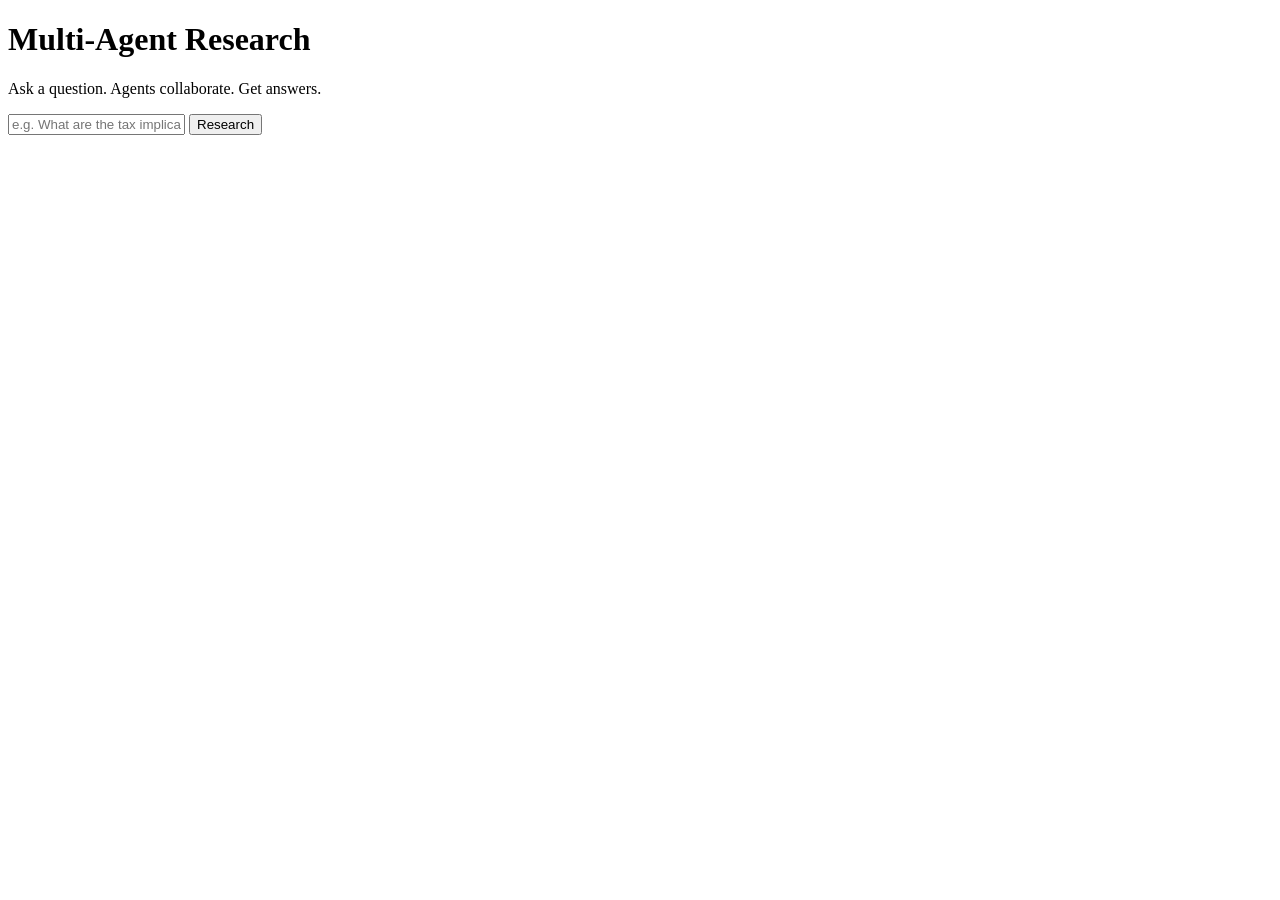
==== frontend/index.html @ d4b2d45c "Initial code for langraph research agent" ====
<!DOCTYPE html>
<html lang="en">
<head>
    <meta charset="UTF-8">
    <meta name="viewport" content="width=device-width, initial-scale=1.0">
    <meta name="description" content="Multi-Agent Research System — ask a question and get a well-researched answer.">
    <title>Multi-Agent Research System</title>
    <link rel="preconnect" href="https://fonts.googleapis.com">
    <link rel="preconnect" href="https://fonts.gstatic.com" crossorigin>
    <link href="https://fonts.googleapis.com/css2?family=Inter:wght@400;500;600;700&display=swap" rel="stylesheet">
    <link rel="stylesheet" href="/static/index.css">
</head>
<body>
    <div class="app">
        <!-- Header -->
        <header class="header">
            <div class="header-glow"></div>
            <h1>Multi-Agent Research</h1>
            <p class="subtitle">Ask a question. Agents collaborate. Get answers.</p>
        </header>

        <!-- Input Section -->
        <section class="input-section">
            <div class="input-wrapper">
                <input
                    type="text"
                    id="question-input"
                    placeholder="e.g. What are the tax implications of converting a 401k to a Roth IRA?"
                    autocomplete="off"
                >
                <button id="submit-btn" onclick="submitQuestion()">
                    <span class="btn-text">Research</span>
                    <span class="btn-loader" style="display:none;"></span>
                </button>
            </div>
        </section>

        <!-- Team Display -->
        <section class="team-section" id="team-section" style="display:none;">
            <h2>Selected Team</h2>
            <div class="team-badges" id="team-badges"></div>
        </section>

        <!-- Error Display -->
        <section class="error-section" id="error-section" style="display:none;">
            <div class="error-card">
                <p id="error-message"></p>
            </div>
        </section>

        <!-- Final Answer -->
        <section class="answer-section" id="answer-section" style="display:none;">
            <h2>Final Answer</h2>
            <div class="answer-card" id="final-answer"></div>
            <div class="run-summary" id="run-summary"></div>
        </section>
    </div>

    <script src="/static/index.js"></script>
</body>
</html>
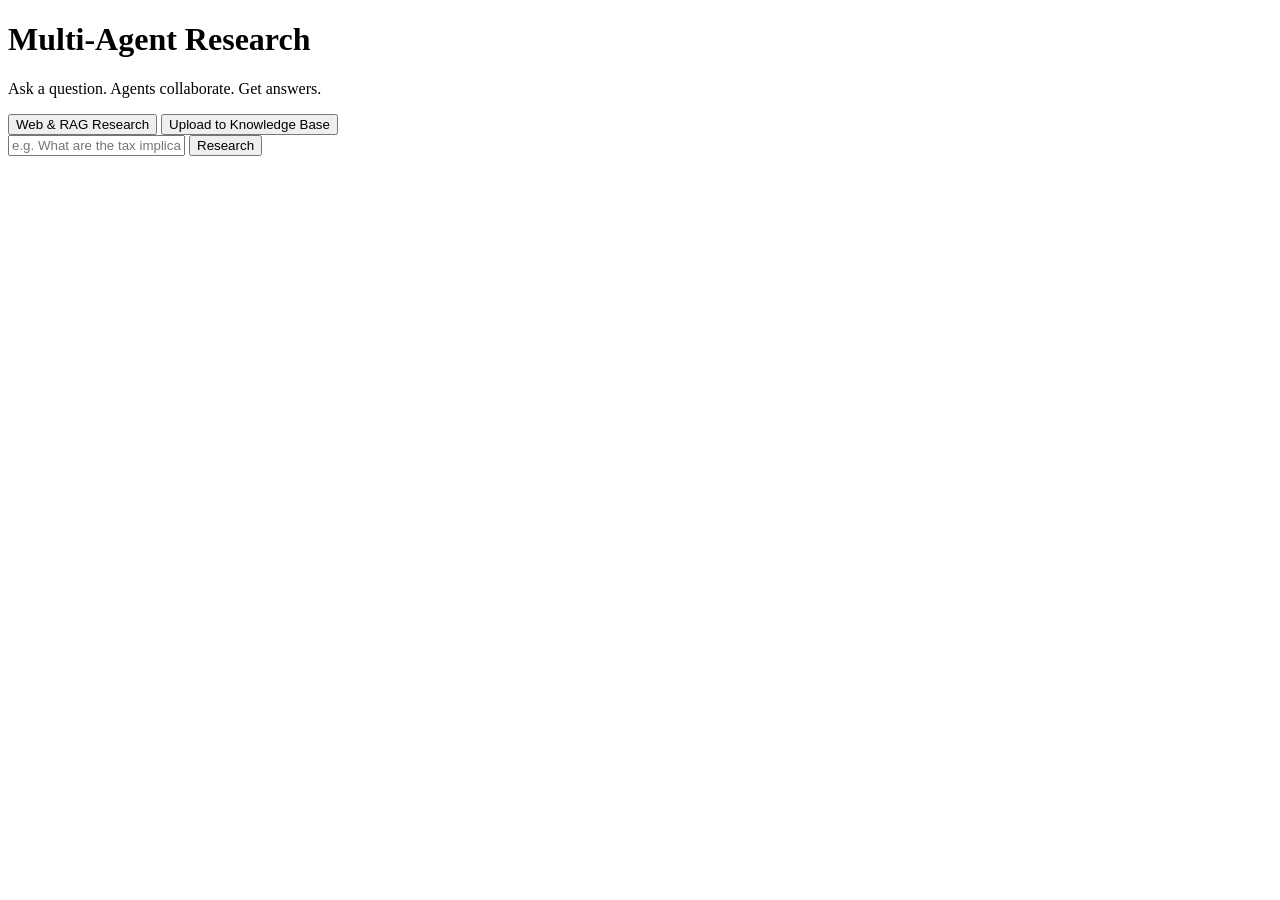
==== commit c390c7c7: "resolved rag issue" ====
--- a/frontend/index.html
+++ b/frontend/index.html
@@ -19,8 +19,26 @@
             <p class="subtitle">Ask a question. Agents collaborate. Get answers.</p>
         </header>
 
+        <!-- Tabs -->
+        <div class="tabs">
+            <button class="tab-btn active" onclick="switchTab('research')">Web & RAG Research</button>
+            <button class="tab-btn" onclick="switchTab('upload')">Upload to Knowledge Base</button>
+        </div>
+
+        <!-- Upload Section -->
+        <section class="upload-section" id="upload-tab" style="display:none;">
+            <div class="input-wrapper">
+                <input type="file" id="file-input" accept=".txt,.pdf,.md">
+                <button id="upload-btn" onclick="uploadFile()">
+                    <span class="btn-text">Upload to RAG</span>
+                    <span class="btn-loader upload-loader" style="display:none;"></span>
+                </button>
+            </div>
+            <p id="upload-status" class="status-msg"></p>
+        </section>
+
         <!-- Input Section -->
-        <section class="input-section">
+        <section class="input-section" id="research-tab">
             <div class="input-wrapper">
                 <input
                     type="text"
@@ -50,10 +68,26 @@
 
         <!-- Final Answer -->
         <section class="answer-section" id="answer-section" style="display:none;">
-            <h2>Final Answer</h2>
+            <div style="display: flex; justify-content: space-between; align-items: center; margin-bottom: 1rem;">
+                <h2 style="margin-bottom: 0;">Final Answer</h2>
+                <button id="view-chunks-btn" onclick="openChunksModal()" style="display:none; background:var(--accent-soft); color:#a5b4fc; border:1px solid var(--accent); padding:0.4rem 0.8rem; border-radius:var(--radius-sm); cursor:pointer; font-size:0.8rem; font-weight:600;">View Retrieved Chunks</button>
+            </div>
             <div class="answer-card" id="final-answer"></div>
+            <div class="rag-metrics" id="rag-metrics" style="display:none;"></div>
             <div class="run-summary" id="run-summary"></div>
+            <a href="https://www.helicone.ai/requests" target="_blank" rel="noopener noreferrer" class="helicone-link">
+                <span class="helicone-icon">⬡</span> View in Helicone
+            </a>
         </section>
+    </div>
+
+    <!-- Context Modal -->
+    <div id="chunks-modal" class="modal" style="display:none;">
+        <div class="modal-content">
+            <span class="close-btn" onclick="closeChunksModal()">&times;</span>
+            <h2>Retrieved Chunks</h2>
+            <div id="chunks-container"></div>
+        </div>
     </div>
 
     <script src="/static/index.js"></script>
